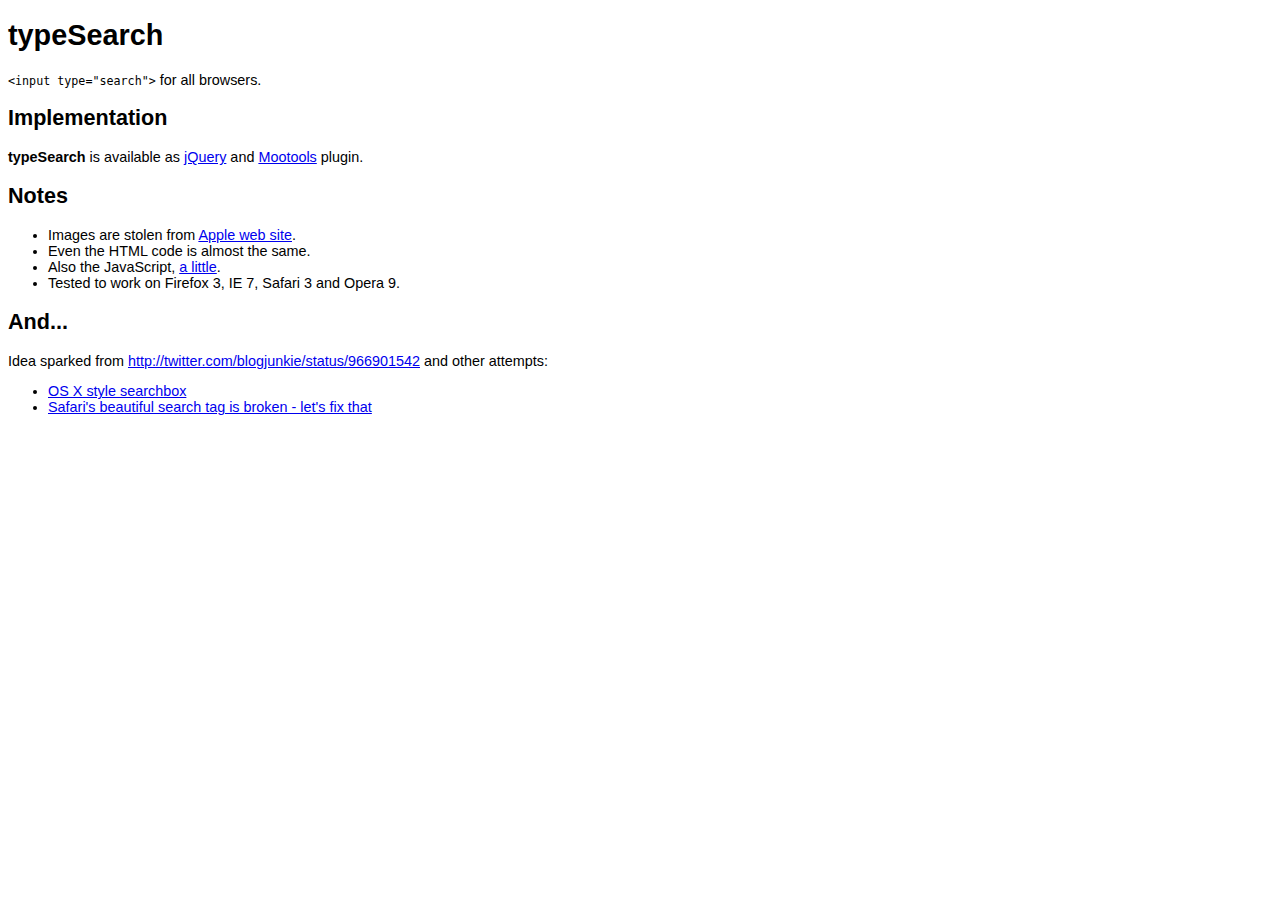
==== index.html @ 1e32a7bb "initial commit" ====
<!DOCTYPE HTML PUBLIC "-//W3C//DTD HTML 4.01//EN" "http://www.w3.org/TR/html4/strict.dtd">
<html>
	<head>
		<meta http-equiv="Content-Type" content="text/html; charset=utf-8">
		<title>typeSearch</title>

		<style type="text/css">
			body{
				font-family: helvetica, arial, sans-serif;
				font-size: .9em;
			}
		</style>

	</head>
	<body>
	
		<h1>typeSearch</h1>
		<p><code>&lt;input type=&quot;search&quot;&gt;</code> for all browsers.</code></p>
		
		<h2>Implementation</h2>
		
		<p><strong>typeSearch</strong> is available as <a href="jquery.typesearch.html">jQuery</a> and <a href="moo.typeSearch.html">Mootools</a> plugin.</p>
		
		<h2>Notes</h2>
		<ul>
			<li>Images are stolen from <a href="http://apple.com/">Apple web site</a>.</li>
			<li>Even the HTML code is almost the same.</li>
			<li>Also the JavaScript, <a href="http://devimages.apple.com/global/scripts/apple_core.js">a little</a>.</li>
			<li>Tested to work on Firefox 3, IE 7, Safari 3 and Opera 9.</li>
		</ul>
		
		<h2>And...</h2>
		<p>Idea sparked from <a href="http://twitter.com/blogjunkie/status/966901542">http://twitter.com/blogjunkie/status/966901542</a> and other attempts:</p>
		<ul>
			<li><a href="http://www.brandspankingnew.net/archive/2005/08/adding_an_os_x.html">OS X style searchbox</a></li>
			<li><a href="http://www.artweb-design.de/2007/4/16/safari-beautiful-search-input-tag-fixed">Safari's beautiful search tag is broken - let's fix that</a></li>
		</ul>

	</body>
</html>
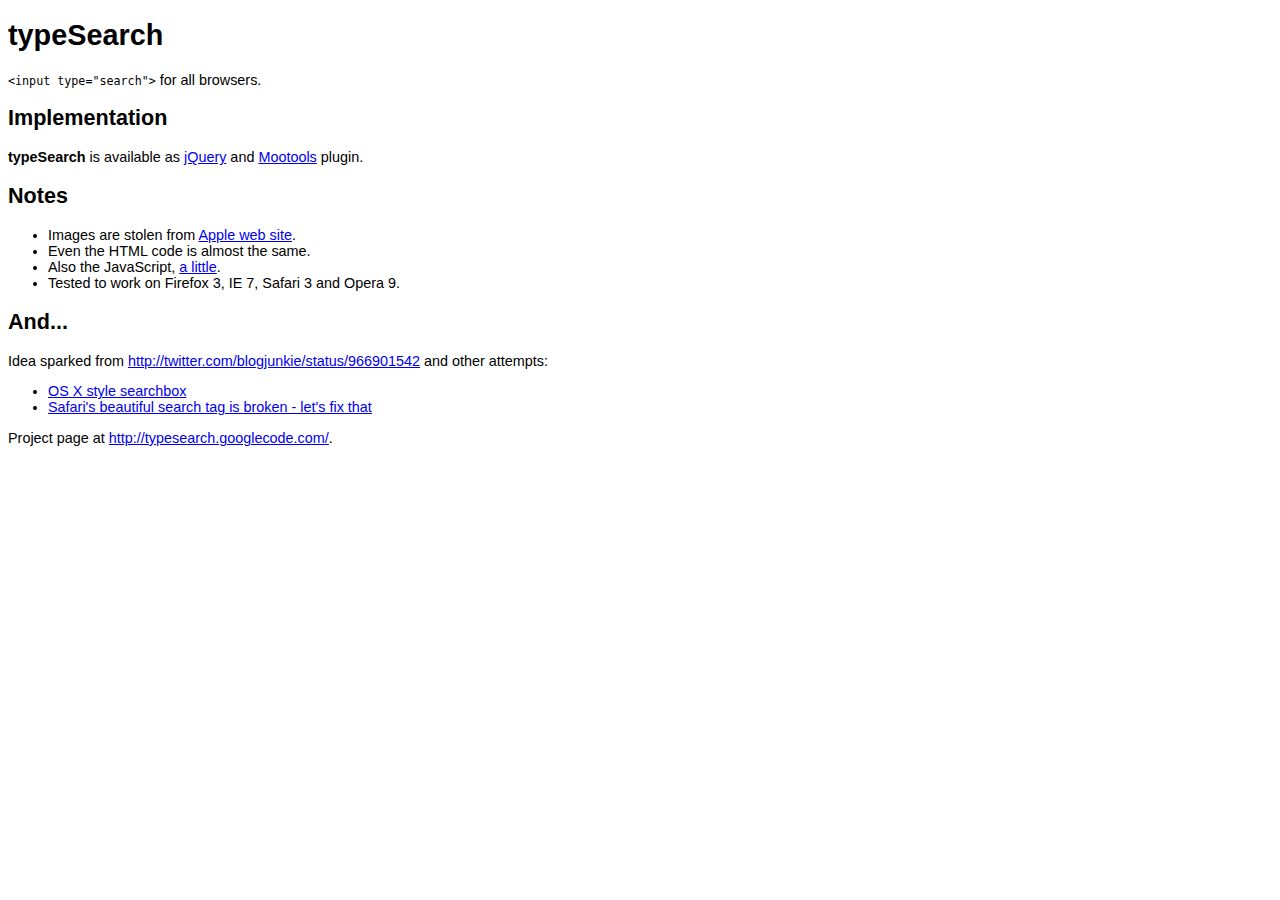
==== commit dce35dec: "link to project page." ====
--- a/index.html
+++ b/index.html
@@ -35,6 +35,7 @@
 			<li><a href="http://www.brandspankingnew.net/archive/2005/08/adding_an_os_x.html">OS X style searchbox</a></li>
 			<li><a href="http://www.artweb-design.de/2007/4/16/safari-beautiful-search-input-tag-fixed">Safari's beautiful search tag is broken - let's fix that</a></li>
 		</ul>
+		<p>Project page at <a href="http://typesearch.googlecode.com/">http://typesearch.googlecode.com/</a>.</p>
 
 	</body>
 </html>
